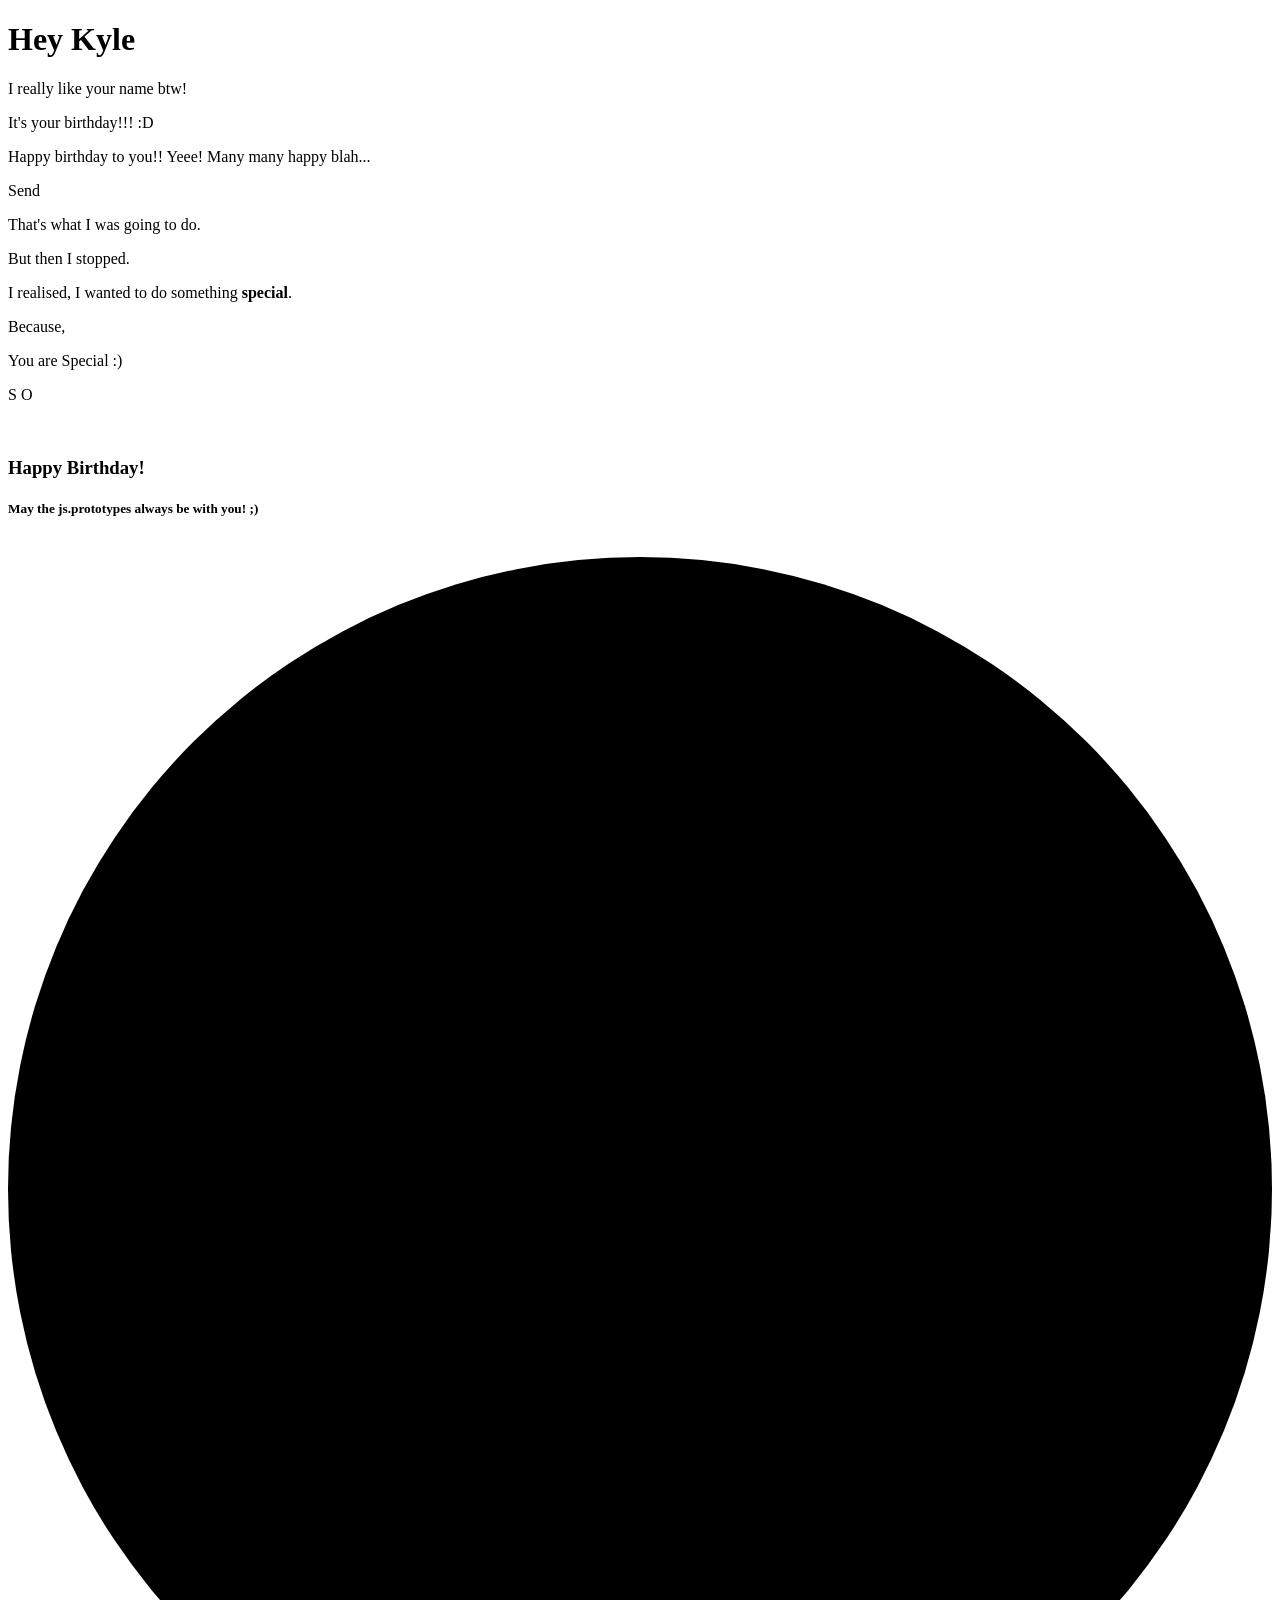
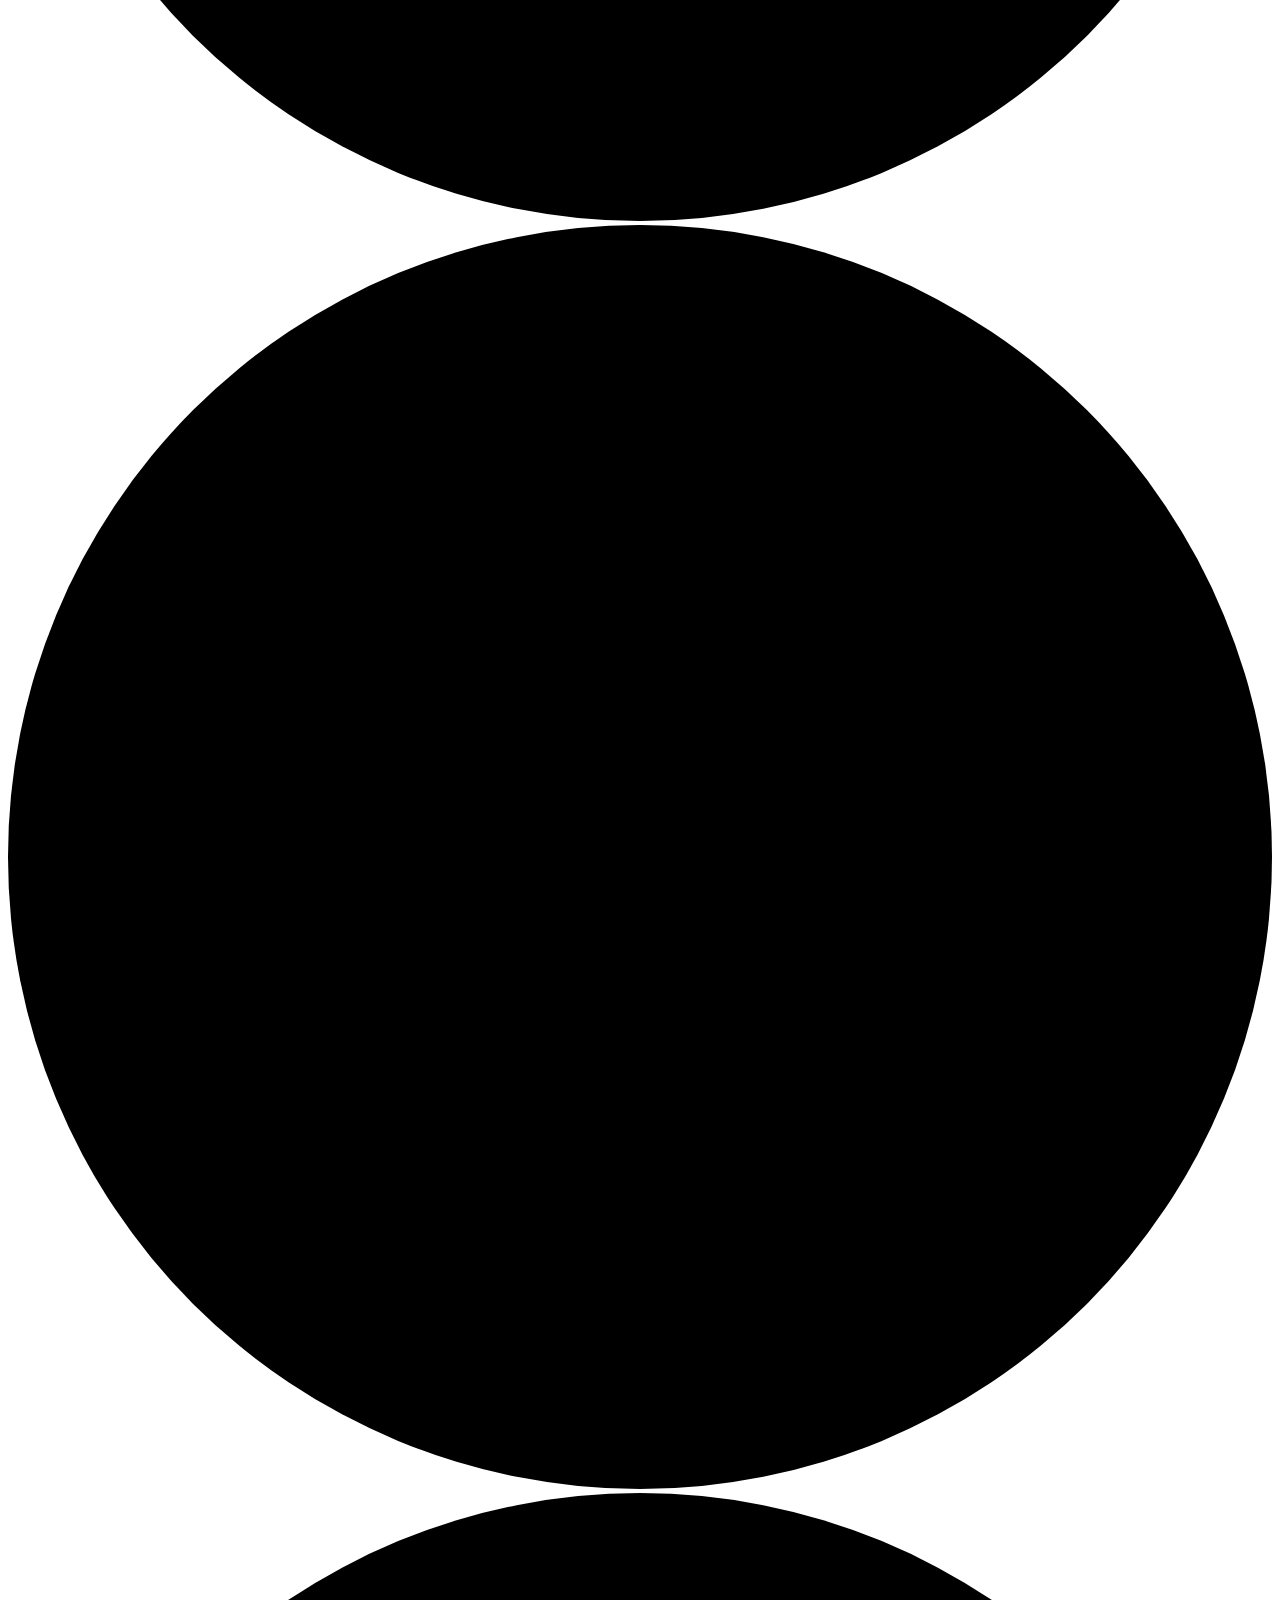
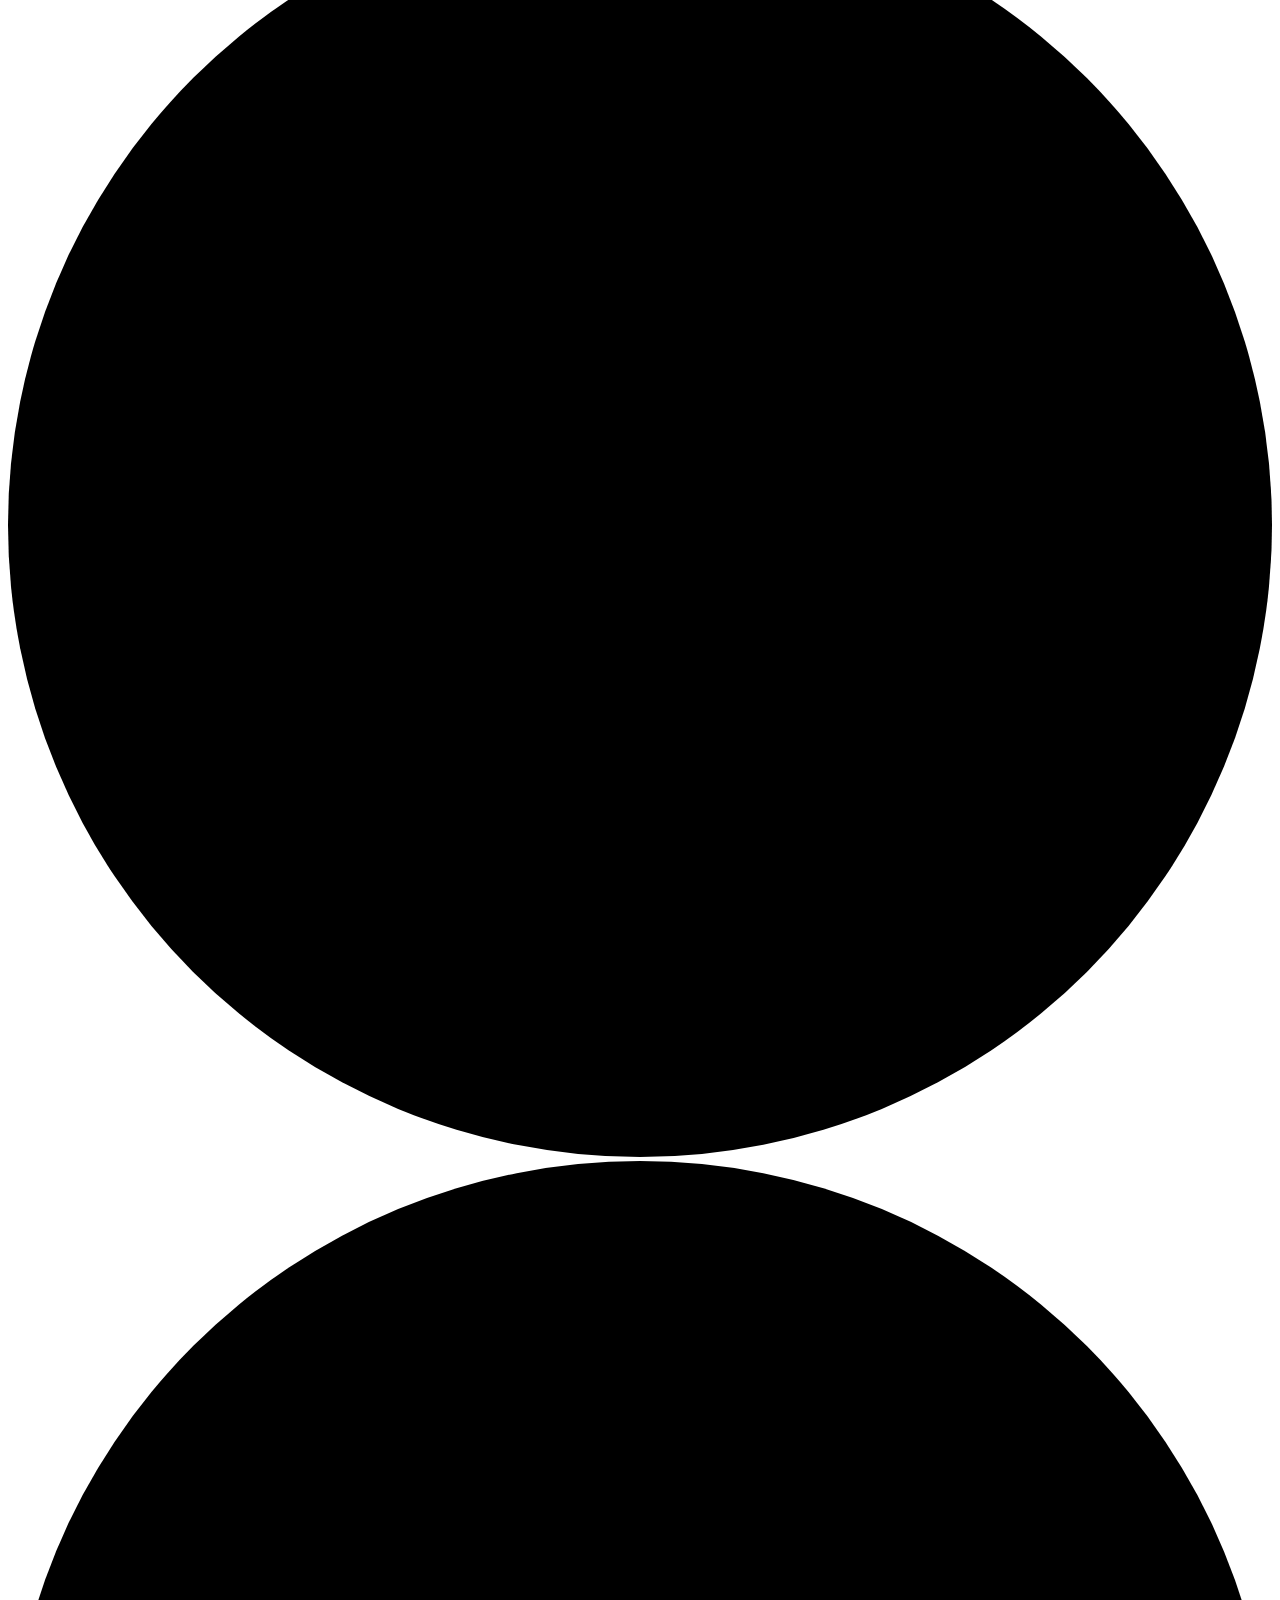
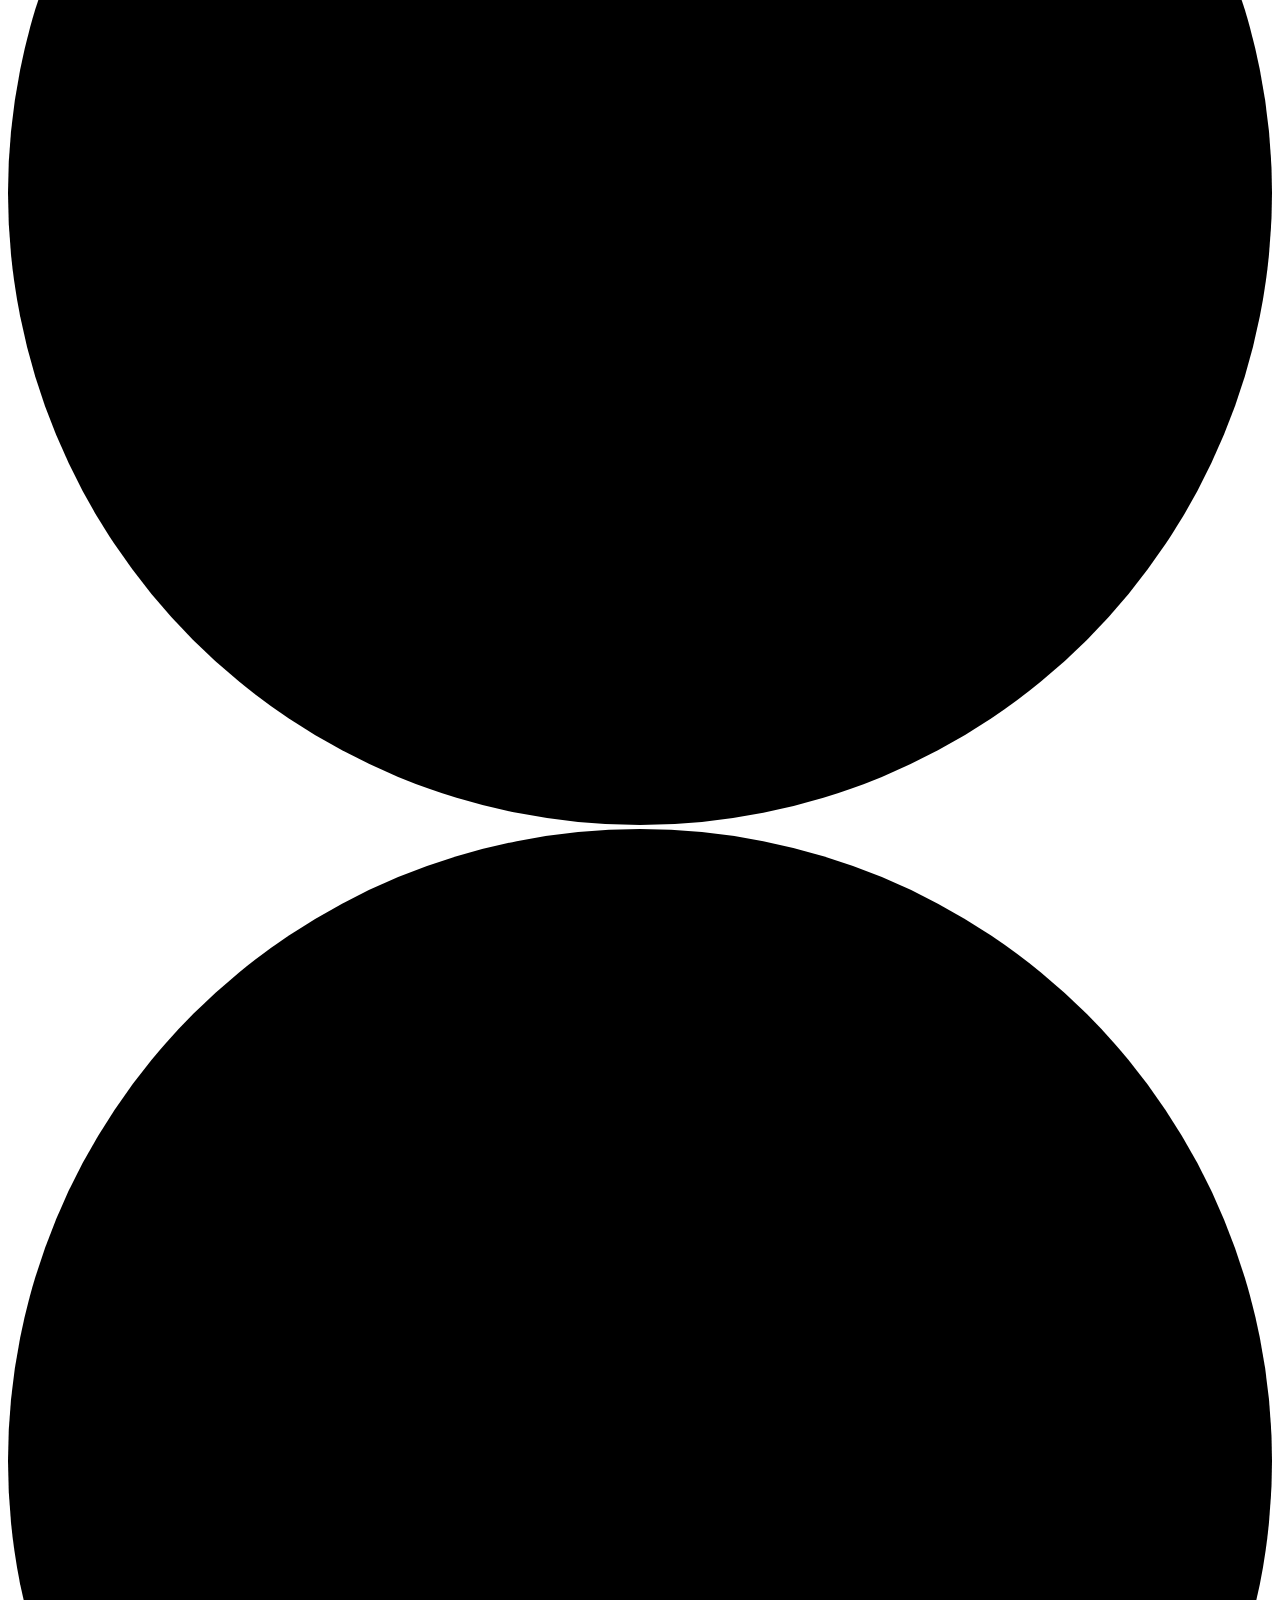
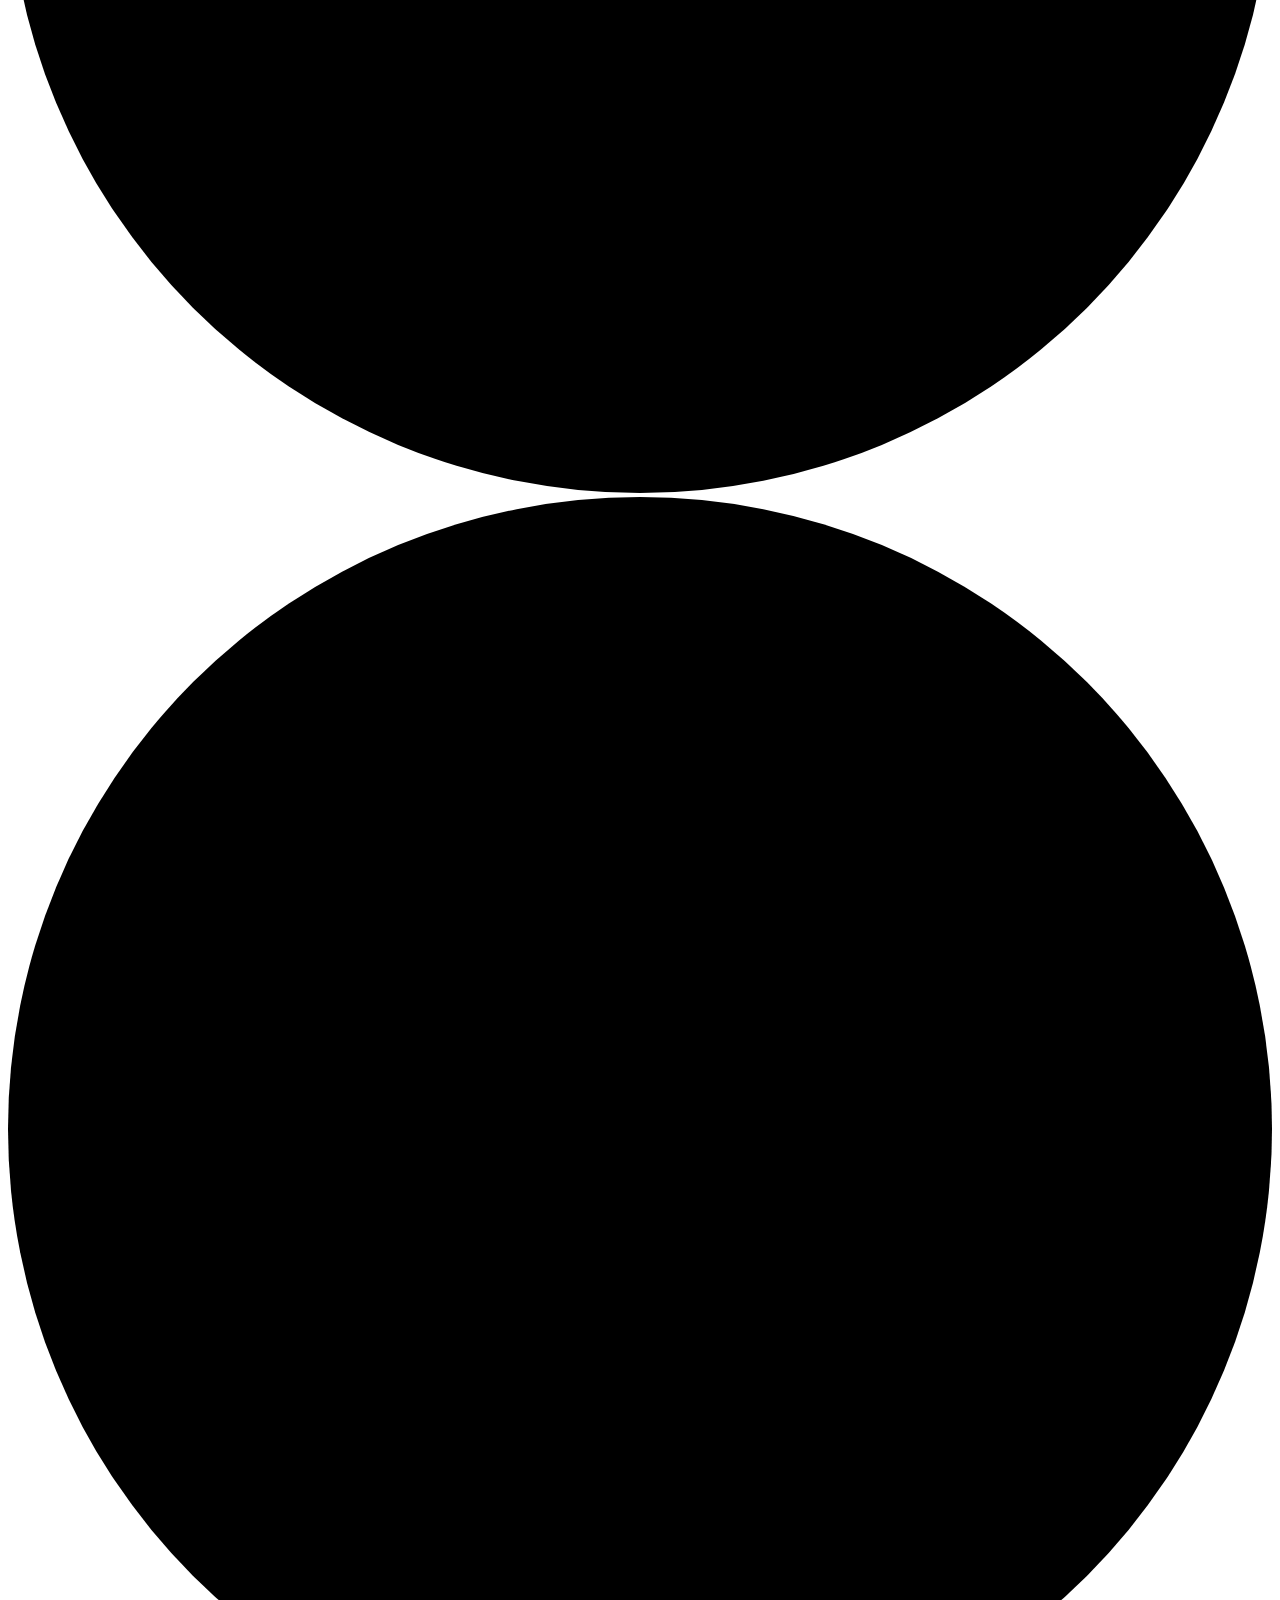
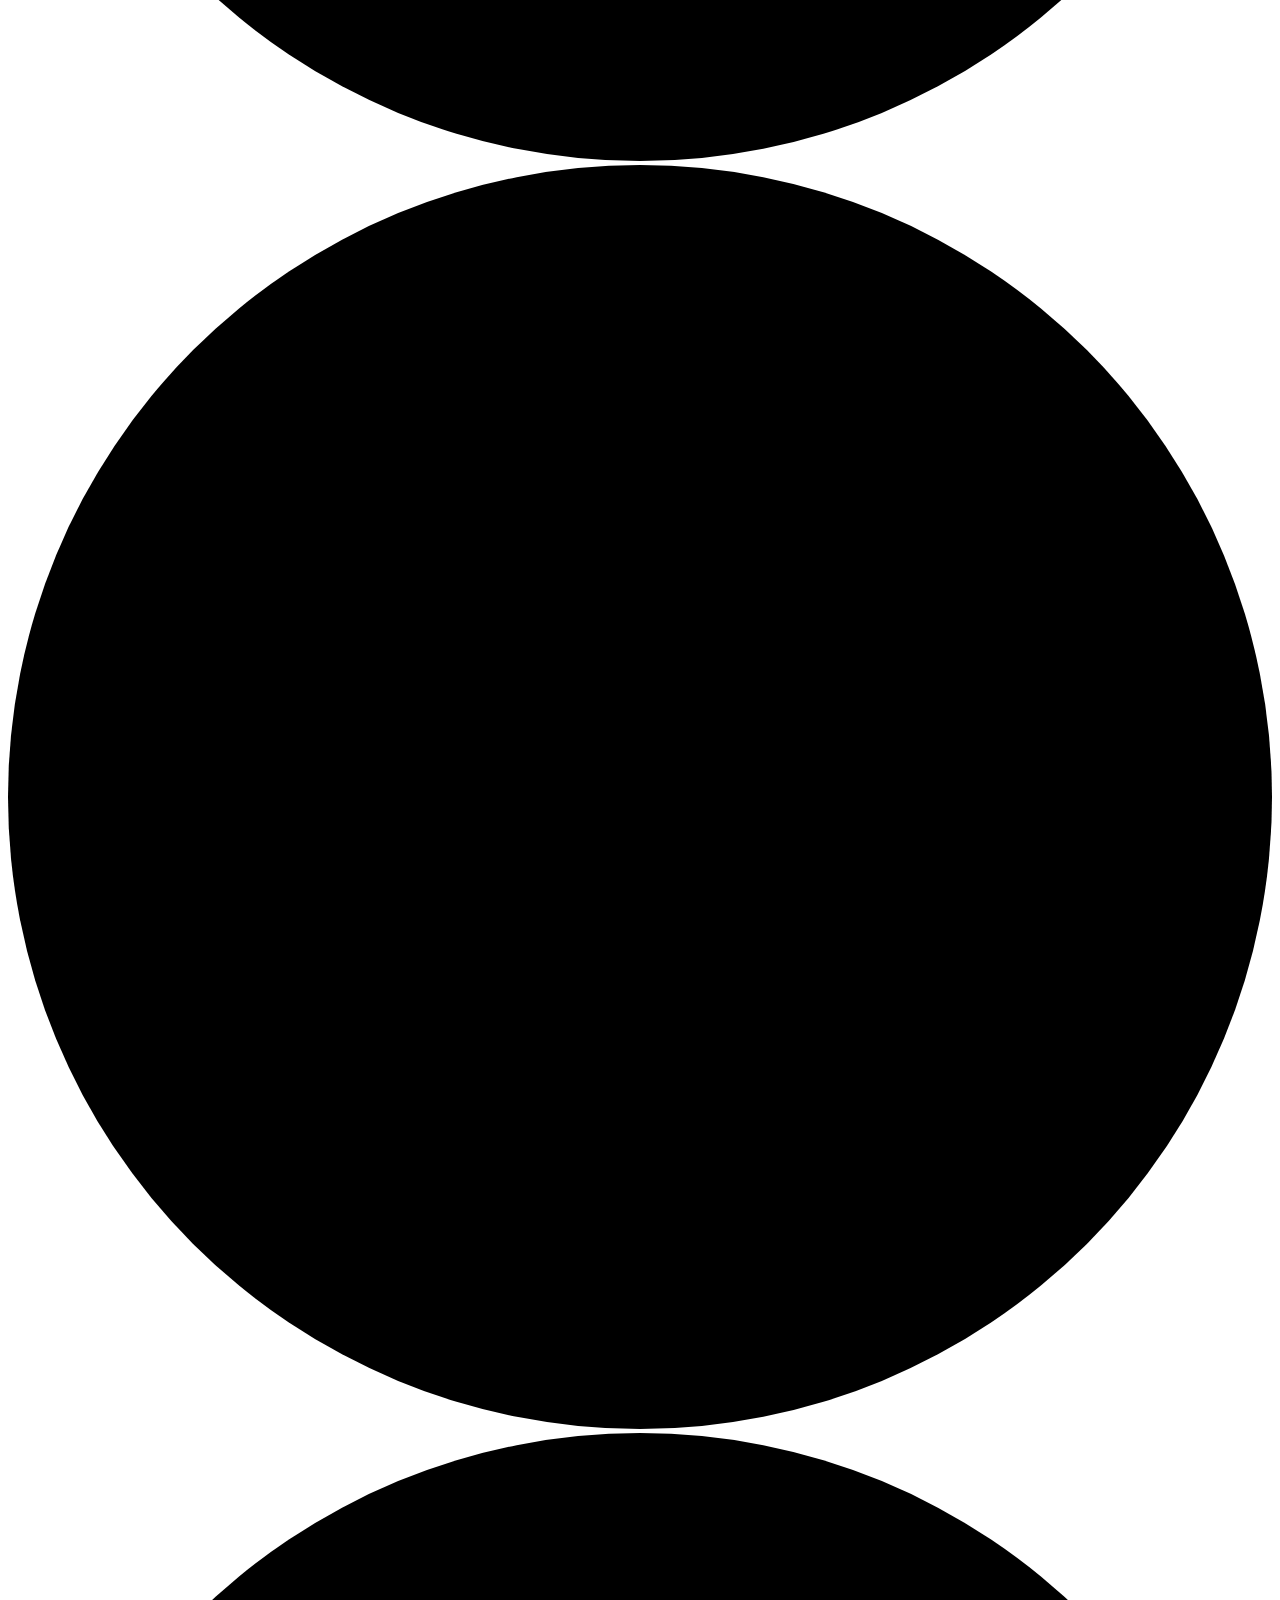
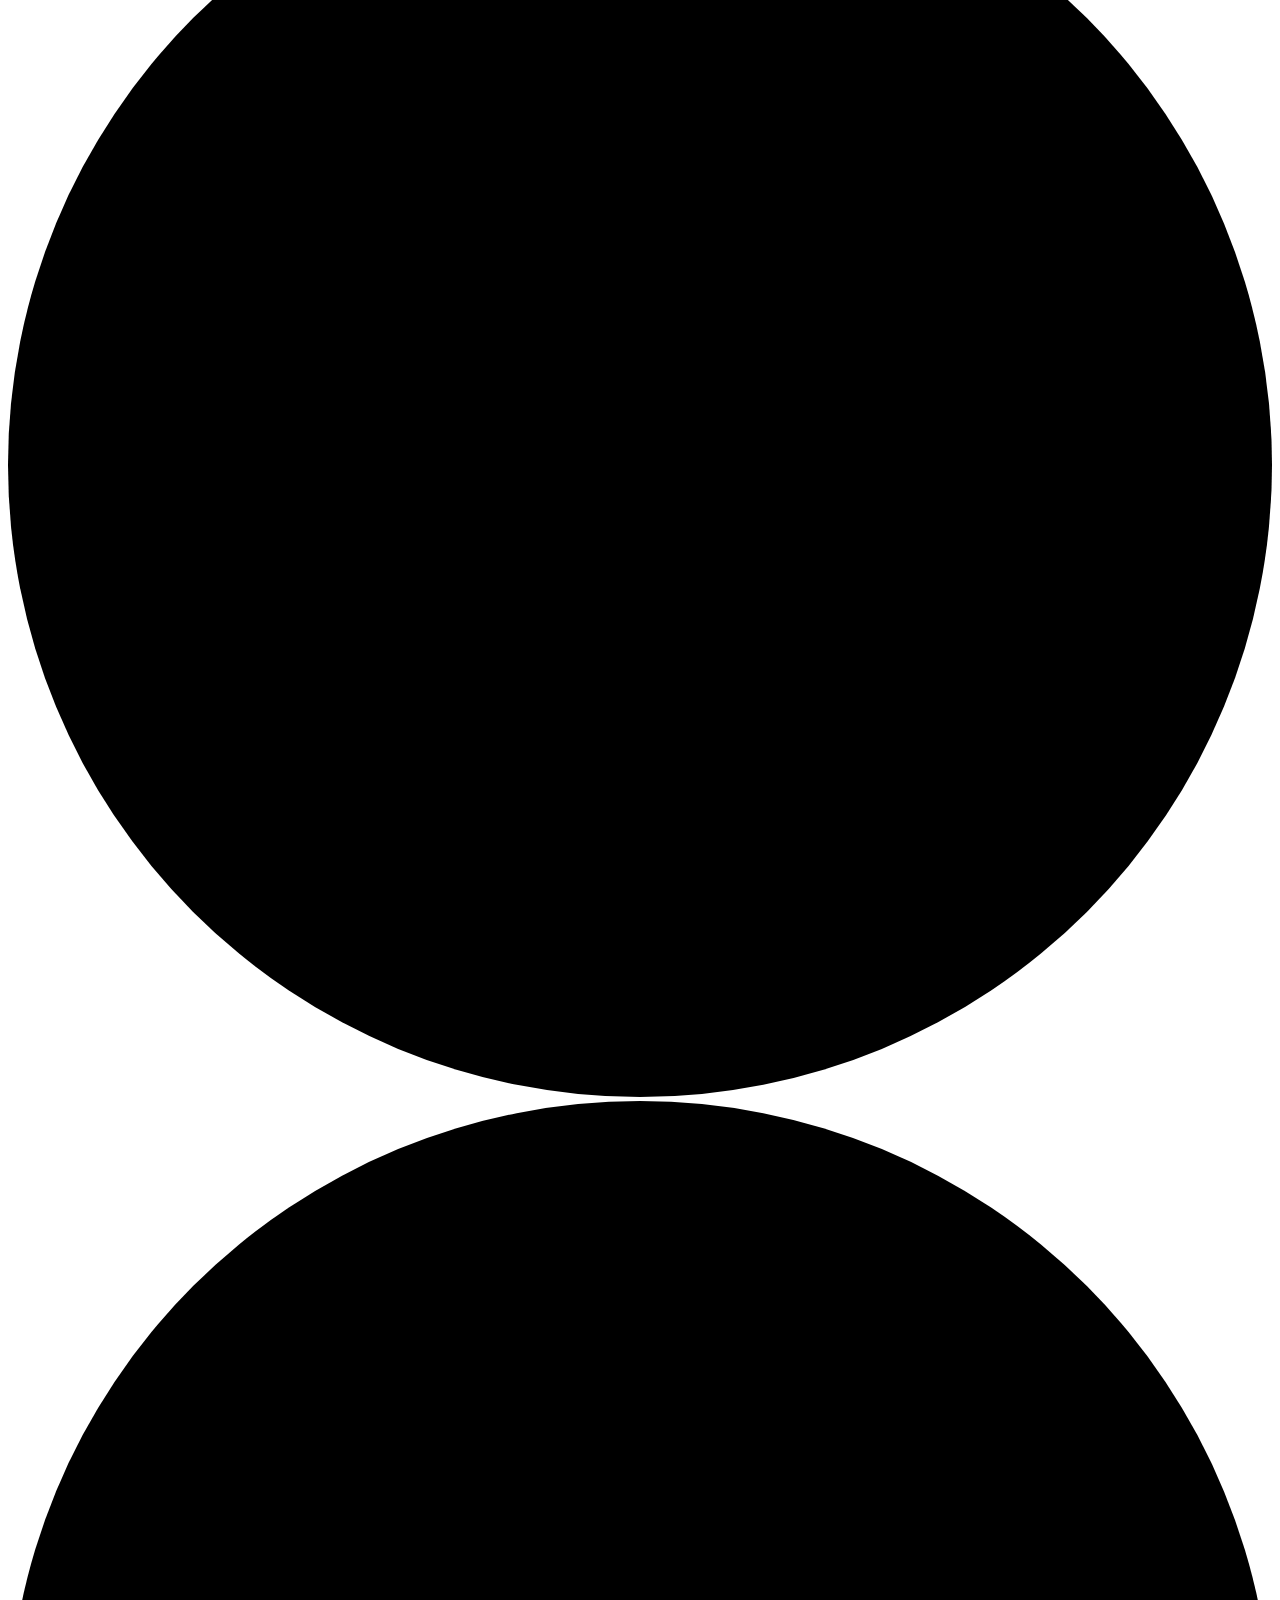
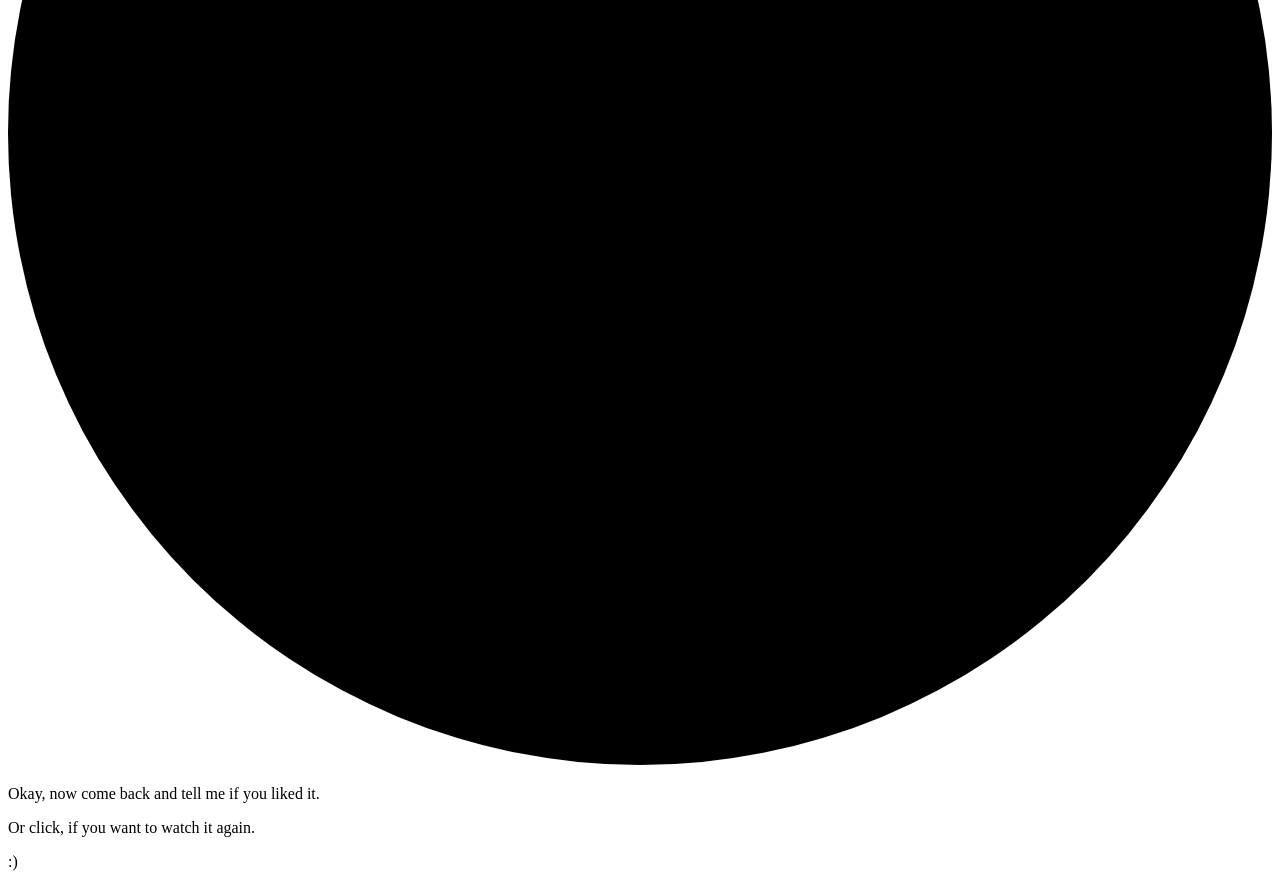
==== index.html @ 946be906 "Update index.html" ====
<!DOCTYPE html>
<html lang="en">

<head>
  <meta charset="UTF-8">
  <meta name="viewport" content="width=device-width, initial-scale=1.0">
  <meta http-equiv="X-UA-Compatible" content="ie=edge">
  <title>Happy Birthday!!! :)</title>
  <link href="https://fonts.googleapis.com/css?family=Work+Sans:300,400" rel="stylesheet">
  <link rel="shortcut icon" type="image/png" href="img/favicon.png" />
  <link rel="stylesheet" href="style/style.css">
</head>

<body>
  <div class="container">
    <div class="one">
      <h1 class="one">
        <span data-node-name="greeting">Hey</span>
        <span data-node-name="name">Kyle</span>
      </h1>
      <p class="two" data-node-name="greetingText">I really like your name btw!</p>
    </div>
    <div class="three">
      <p data-node-name="text1">It's your birthday!!! :D</p>
    </div>
    <div class="four">
      <div class="text-box">
        <p class="hbd-chatbox" data-node-name="textInChatBox">Happy birthday to you!! Yeee! Many many happy blah...</p>
        <p class="fake-btn" data-node-name="sendButtonLabel">Send</p>
      </div>
    </div>
    <div class="five">
      <p class="idea-1" data-node-name="text2">That's what I was going to do.</p>
      <p class="idea-2" data-node-name="text3">But then I stopped.</p>
      <p class="idea-3">
        <span data-node-name="text4">I realised, I wanted to do something</span>
        <strong data-node-name="text4Adjective">special</strong>.</p>
      <p class="idea-4" data-node-name="text5Entry">Because,</p>
      <p class="idea-5">
        <span data-node-name="text5Content">You are Special</span>
        <span class="smiley" data-node-name="smiley">:)</span>
      </p>
      <p class="idea-6">
        <span data-node-name="bigTextPart1">S</span>
        <span data-node-name="bigTextPart2">O</span>
      </p>
    </div>
    <div class="six">
      <img src="img/lydia2.png" alt="" class="lydia-dp" data-node-name="imagePath">
      <img src="img/hat.svg" alt="" class="hat">
      <div class="wish">
        <h3 class="wish-hbd" data-node-name="wishHeading">Happy Birthday!</h3>
        <h5 data-node-name="wishText">May the js.prototypes always be with you! ;)</h5>
      </div>
    </div>
    <div class="seven">
      <div class="baloons">
        <img src="img/ballon2.svg" alt="">
        <img src="img/ballon1.svg" alt="">
        <img src="img/ballon3.svg" alt="">
        <img src="img/ballon1.svg" alt="">
        <img src="img/ballon2.svg" alt="">
        <img src="img/ballon3.svg" alt="">
        <img src="img/ballon2.svg" alt="">
        <img src="img/ballon3.svg" alt="">
        <img src="img/ballon1.svg" alt="">
        <img src="img/ballon2.svg" alt="">
        <img src="img/ballon3.svg" alt="">
        <img src="img/ballon2.svg" alt="">
        <img src="img/ballon1.svg" alt="">
        <img src="img/ballon3.svg" alt="">
        <img src="img/ballon2.svg" alt="">
        <img src="img/ballon3.svg" alt="">
        <img src="img/ballon1.svg" alt="">
        <img src="img/ballon2.svg" alt="">
        <img src="img/ballon1.svg" alt="">
        <img src="img/ballon3.svg" alt="">
        <img src="img/ballon3.svg" alt="">
        <img src="img/ballon1.svg" alt="">
        <img src="img/ballon2.svg" alt="">
        <img src="img/ballon3.svg" alt="">
        <img src="img/ballon2.svg" alt="">
        <img src="img/ballon1.svg" alt="">
        <img src="img/ballon3.svg" alt="">
        <img src="img/ballon2.svg" alt="">
        <img src="img/ballon3.svg" alt="">
        <img src="img/ballon1.svg" alt="">
        <img src="img/ballon2.svg" alt="">
        <img src="img/ballon1.svg" alt="">
        <img src="img/ballon3.svg" alt="">
      </div>
    </div>
    <div class="eight">
      <svg viewBox="0 0 40 40" xmlns="http://www.w3.org/2000/svg">
        <circle cx="20" cy="20" r="20" />
      </svg>
      <svg viewBox="0 0 40 40" xmlns="http://www.w3.org/2000/svg">
        <circle cx="20" cy="20" r="20" />
      </svg>
      <svg viewBox="0 0 40 40" xmlns="http://www.w3.org/2000/svg">
        <circle cx="20" cy="20" r="20" />
      </svg>
      <svg viewBox="0 0 40 40" xmlns="http://www.w3.org/2000/svg">
        <circle cx="20" cy="20" r="20" />
      </svg>
      <svg viewBox="0 0 40 40" xmlns="http://www.w3.org/2000/svg">
        <circle cx="20" cy="20" r="20" />
      </svg>
      <svg viewBox="0 0 40 40" xmlns="http://www.w3.org/2000/svg">
        <circle cx="20" cy="20" r="20" />
      </svg>
      <svg viewBox="0 0 40 40" xmlns="http://www.w3.org/2000/svg">
        <circle cx="20" cy="20" r="20" />
      </svg>
      <svg viewBox="0 0 40 40" xmlns="http://www.w3.org/2000/svg">
        <circle cx="20" cy="20" r="20" />
      </svg>
      <svg viewBox="0 0 40 40" xmlns="http://www.w3.org/2000/svg">
        <circle cx="20" cy="20" r="20" />
      </svg>
    </div>
    <div class="nine">
      <p data-node-name="outroText">Okay, now come back and tell me if you liked it.</p>
      <p id="replay" data-node-name="replayText">Or click, if you want to watch it again.</p>
      <p class="last-smile" data-node-name="outroSmiley">:)</p>
    </div>
  </div>
</body>

<script src="https://cdnjs.cloudflare.com/ajax/libs/gsap/1.20.3/TweenMax.min.js"></script>
<script type="application/javascript" src="script/main.js"></script>

</html>
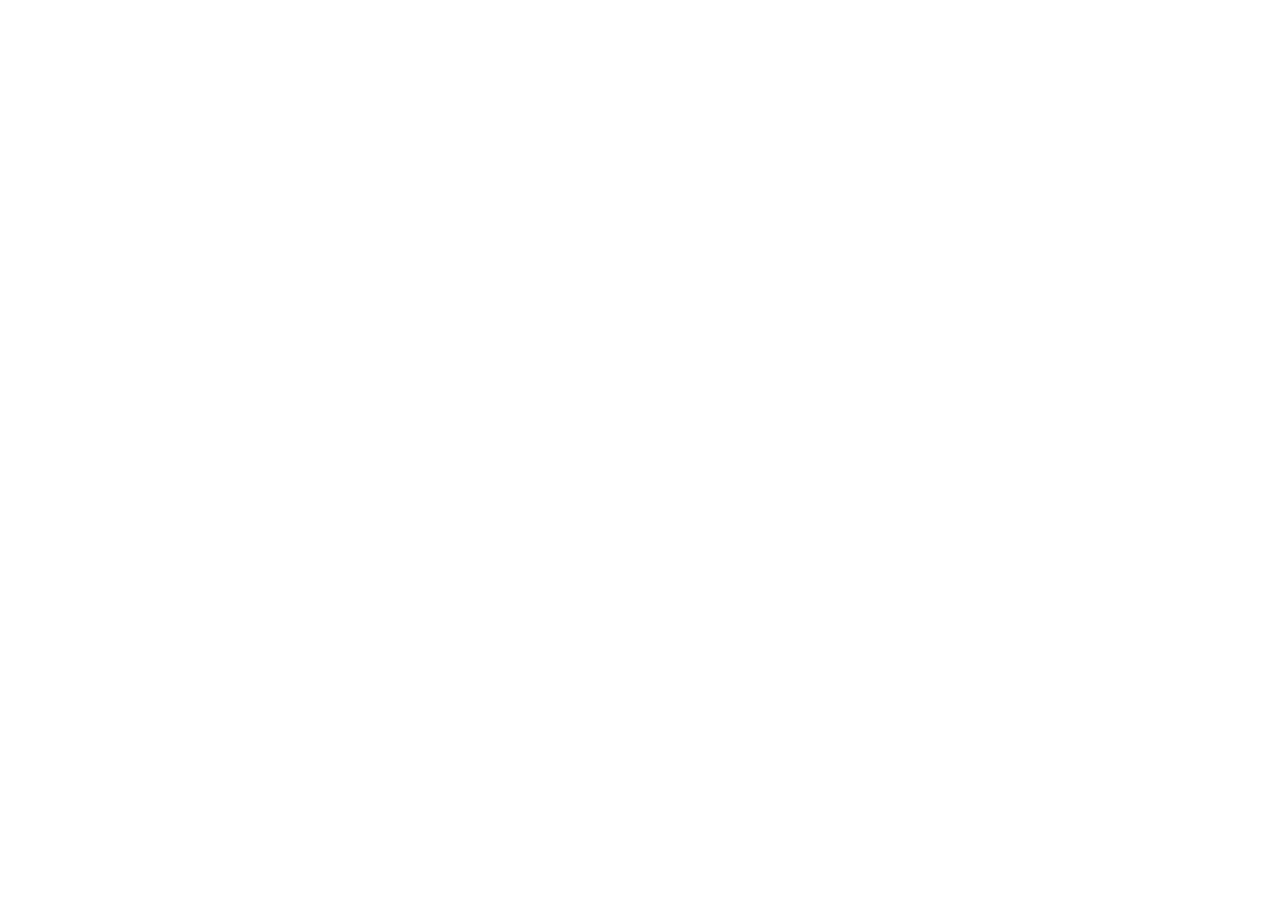
==== commit f282a10c: "Add files via upload" ====
--- a/index.html
+++ b/index.html
@@ -25,7 +25,7 @@
     </div>
     <div class="four">
       <div class="text-box">
-        <p class="hbd-chatbox" data-node-name="textInChatBox">Happy birthday to you!! Yeee! Many many happy blah...</p>
+        <p class="hbd-chatbox" data-node-name="textInChatBox">Happy birthday to you!! Many many happy blah...</p>
         <p class="fake-btn" data-node-name="sendButtonLabel">Send</p>
       </div>
     </div>
@@ -37,7 +37,7 @@
         <strong data-node-name="text4Adjective">special</strong>.</p>
       <p class="idea-4" data-node-name="text5Entry">Because,</p>
       <p class="idea-5">
-        <span data-node-name="text5Content">You are Special</span>
+        <span data-node-name="text5Content">You are Special</span>	
         <span class="smiley" data-node-name="smiley">:)</span>
       </p>
       <p class="idea-6">
@@ -45,17 +45,14 @@
         <span data-node-name="bigTextPart2">O</span>
       </p>
     </div>
-    <div class="six">
-      <img src="img/lydia2.png" alt="" class="lydia-dp" data-node-name="imagePath">
-      <img src="img/hat.svg" alt="" class="hat">
-      <div class="wish">
-        <h3 class="wish-hbd" data-node-name="wishHeading">Happy Birthday!</h3>
-        <h5 data-node-name="wishText">May the js.prototypes always be with you! ;)</h5>
-      </div>
+<div class="six">
+	<video id="introVideo" controls autoplay playsinline width="200px" height="325px" class="lydia-dp" data-node-name="imagePath">
+  <source src="img/ly.mp4" type="video/mp4">
+</video>
     </div>
-    <div class="seven">
+    <div id="seven" class="seven">
       <div class="baloons">
-        <img src="img/ballon2.svg" alt="">
+	<img src="img/ballon2.svg" alt="">
         <img src="img/ballon1.svg" alt="">
         <img src="img/ballon3.svg" alt="">
         <img src="img/ballon1.svg" alt="">
@@ -119,15 +116,20 @@
         <circle cx="20" cy="20" r="20" />
       </svg>
     </div>
-    <div class="nine">
+<div id="nine" class="nine">
+
+<div class="wish">
+        <h3 class="wish-hbd" data-node-name="wishHeading">Happy Birthday!</h3>
+        <h5 data-node-name="wishText">Thank you for being you. I love you so much ;)</h5>
+      </div>
       <p data-node-name="outroText">Okay, now come back and tell me if you liked it.</p>
       <p id="replay" data-node-name="replayText">Or click, if you want to watch it again.</p>
       <p class="last-smile" data-node-name="outroSmiley">:)</p>
-    </div>
-  </div>
+   </div>
+</div>
 </body>
 
 <script src="https://cdnjs.cloudflare.com/ajax/libs/gsap/1.20.3/TweenMax.min.js"></script>
 <script type="application/javascript" src="script/main.js"></script>
 
-</html>
+</html>
--- a/style/style.css
+++ b/style/style.css
@@ -0,0 +1,351 @@
+	html {
+  box-sizing: border-box;
+}
+
+body {
+  margin: 0;
+  font-family: "Work Sans", sans-serif;
+}
+
+.container {
+  height: 100vh;
+  width: 100vw; /* was 100vh — use viewport width */
+  max-width: 100%;
+  margin: 0 auto;
+  text-align: center;
+  visibility: hidden;
+  position: relative;
+  overflow: hidden;
+}
+
+.container div.six {
+  top: 10vh;
+  z-index: 1;
+}
+
+.container div.seven,
+.container div.eight {
+  width: 100vw;
+  height: 100vh;
+  position: fixed;
+  top: 0;
+}
+
+.container > div {
+  position: absolute;
+  left: 0;
+  right: 0;
+  top: 20vh;
+}
+
+.one {
+  font-size: 4.5rem;
+}
+
+.one > img {
+  vertical-align: middle;
+  margin-bottom: 10px;
+  max-width: 100%;
+  height: auto;
+}
+
+.two {
+  font-size: 1.2rem;
+  font-weight: lighter;
+}
+
+.three {
+  font-size: 3rem;
+}
+
+.four .text-box {
+  width: 600px;
+  margin: 0 auto;
+  border: 3px solid #aaa;
+  border-radius: 5px;
+  padding: 10px;
+  position: relative;
+}
+
+.text-box p {
+  margin: 0;
+  text-align: left;
+}
+
+.text-box span {
+  visibility: hidden;
+}
+
+.text-box .fake-btn {
+  position: absolute;
+  right: 5px;
+  bottom: 5px;
+  color: #fff;
+  background-color: rgb(21, 161, 237);
+  padding: 5px 8px;
+  border-radius: 3px;
+}
+
+.five p {
+  font-size: 2rem;
+  position: absolute;
+  left: 0;
+  right: 0;
+}
+
+.idea-3 strong {
+  padding: 3px 5px;
+  border-radius: 3px;
+  display: inline-block;
+}
+
+.five .idea-5 {
+  font-size: 4rem;
+}
+
+.idea-5 span,
+.idea-6 span,
+.wish-hbd span {
+  display: inline-block;
+}
+
+.idea-6 span {
+  font-size: 15rem;
+}
+
+.six {
+  position: relative;
+  width: 100%;
+  height: 100vh;
+  display: flex !important;
+  justify-content: center !important;
+  align-items: center !important;
+  overflow: hidden !important;
+}
+
+.six img {
+  display: inline-block;
+  max-width: 100%;
+  height: auto;
+}
+
+.six .hat {
+  position: absolute;
+  width: 80px;
+  top: -35px;
+  left: 41.5%;
+  /* transform: scale(0.1); */
+}
+
+.baloons img {
+  display: inline-block;
+  position: absolute;
+}
+
+.baloons img:nth-child(even) {
+  left: -10%;
+}
+
+.baloons img:nth-child(odd) {
+  right: -10%;
+}
+
+.baloons img:nth-child(3n + 0) {
+  left: 30%;
+}
+
+#introVideo {
+width: 250px !important;
+  height: 450px !important;
+  object-fit: cover !important;
+  display: block !important;
+  margin: 0 auto !important;
+  position: relative !important;
+  left: 0 !important;
+  top: 0 !important;
+}
+
+body.lock-scroll {
+  overflow: hidden;
+}
+
+.skip-link {
+  position: absolute;
+  bottom: 24px;
+  right: 30px;
+  font-size: 16px;
+  color: #fff;
+  text-decoration: none;
+  background: rgba(0, 0, 0, 0.4);
+  padding: 6px 12px;
+  border-radius: 20px;
+  font-weight: 500;
+  backdrop-filter: blur(4px);
+  transition: all 0.3s ease;
+  z-index: 1000;
+}
+
+.skip-link:hover {
+  background: rgba(255, 255, 255, 0.2);
+  color: #ffecb3;
+  text-decoration: underline;
+}
+
+.eight svg {
+  width: 25px;
+  position: absolute;
+  top: 0;
+  left: 0;
+  visibility: hidden;
+  z-index: -1;
+}
+
+.eight svg:nth-child(1) {
+  top: 7vh;
+  left: 5vw;
+  fill: #bd6ecf;
+}
+
+.eight svg:nth-child(2) {
+  top: 23vh;
+  left: 35vw;
+  fill: #7dd175;
+}
+
+.eight svg:nth-child(3) {
+  top: 33vh;
+  left: 23vw;
+  fill: #349d8b;
+}
+
+.eight svg:nth-child(4) {
+  top: 43vh;
+  left: 57vw;
+  fill: #347a9d;
+}
+
+.eight svg:nth-child(5) {
+  top: 68vh;
+  left: 7vw;
+  fill: #c66053;
+}
+
+.eight svg:nth-child(6) {
+  top: 42vh;
+  left: 77vw;
+  fill: #bfaa40;
+}
+
+.eight svg:nth-child(7) {
+  top: 68vh;
+  left: 83vw;
+  fill: #e3bae8;
+}
+
+.eight svg:nth-child(8) {
+  top: 86vh;
+  left: 37vw;
+  fill: #8762cb;
+}
+
+.eight svg:nth-child(9) {
+  top: 94vh;
+  left: 87vw;
+  fill: #9a90da;
+}
+
+.wish-hbd {
+  font-size: 3em;
+  margin: 0;
+  text-transform: uppercase;
+}
+
+.wish h5 {
+  font-weight: lighter;
+  font-size: 2rem;
+  margin: 10px 0 0;
+  margin-bottom: 10px;
+}
+
+.six p {
+  font-size: 2rem;
+  font-weight: lighter;
+}
+
+#replay {
+  z-index: 3;
+  cursor: pointer;
+}
+
+/* Media Queries */
+@media screen and (max-height: 1000px) {
+  .six .hat {
+    left: 40%;
+  }
+}
+
+@media screen and (max-height: 800px) {
+  .six .hat {
+    left: 37%;
+  }
+}
+
+@media screen and (max-height: 700px) {
+  .six .hat {
+    left: 32%;
+  }
+}
+
+@media screen and (max-height: 850px) and (max-width: 450px) {
+  .six .hat {
+    left: 32%;
+  }
+}
+
+@media screen and (max-width: 500px) {
+  .container {
+    width: 90%;
+  }
+
+  .four .text-box {
+    width: 90%;
+  }
+
+  .text-box .fake-btn {
+    right: 5px;
+    bottom: -38px;
+  }
+
+  .idea-5 span {
+    display: block;
+  }
+
+  .idea-6 span {
+    font-size: 10rem;
+  }
+
+  .six .hat {
+    width: 50px;
+    top: -20px;
+  }
+
+  .wish-hbd {
+    font-size: 2.2em;
+  }
+
+  .wish h5 {
+    font-size: 1.4rem;
+  }
+
+  .nine p {
+    font-size: 1.5rem;
+    font-weight: lighter;
+  }
+}
+.hidden {
+  display: none !important;
+}
+body.lock-scroll {
+  overflow: hidden;
+  touch-action: none; /* prevents mobile touch scrolling while video plays */
+}
